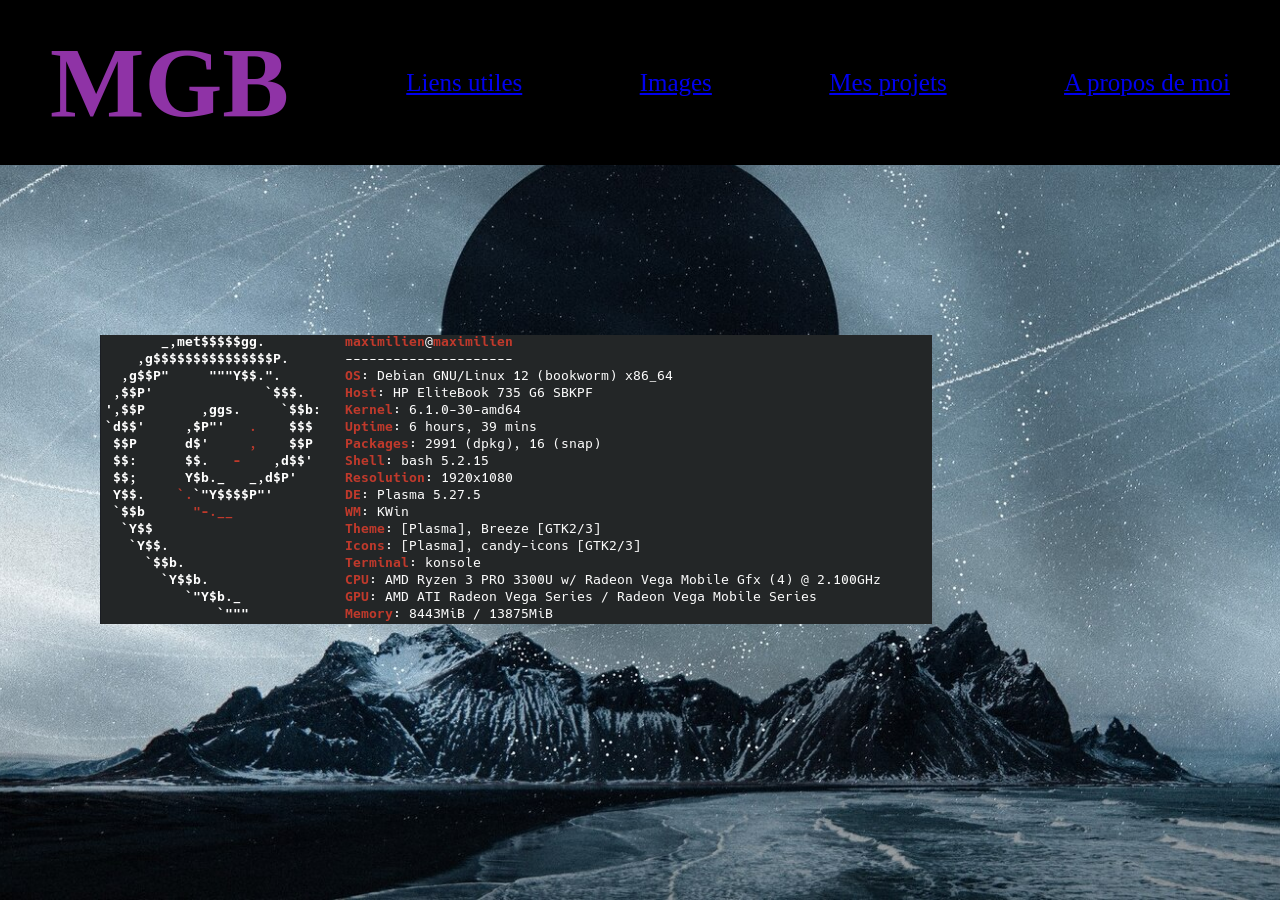
==== index.html @ 9ae7b997 ":)" ====
<html lang="fr">
    <div class="fond">
    <head>
        <title>MGB</title>
        <meta charset="UTF-8" />
        <link rel="stylesheet" href="style.css">
    </head>

    <body>

        <header>
        <div class="logo">MGB</div>
        
        <p class="p1"><a href="liens.html"> Liens utiles</a>
            
        <p class="p1"><a href="images.html"> Images</a>

        <p class="p1"><a href ="projets.html"> Mes projets</a>

        <p class="p1"><a href="about.html">A propos de moi <br></a> </p>

        </header>

        <div class="image"><img src="deb.png"></img>
    </body>
</div>

</html>
---- style.css ----
html,body {
  margin: 0;
  padding: 0;
  height: 100%;
} 


.fond {
    width: 100%;
    height: 100vh;
    background-image: url(galaxie.jpg),linear-gradient(to right, rgba(30, 75, 115, 1), rgba(255, 255, 255, 0));
  background-repeat: no-repeat;
  background-position: center;
  background-size: cover;
}


header {
  display:flex;
  justify-content: space-between;
  align-items:center;
  background-color: #000000;
  color: rgb(143, 51, 166);
  padding: 25px 50px;
}

.logo {
  font-size:100px;
  font-weight:bold;
}
h1 {
  color: rgb(204, 0, 255);
  text-indent: 20px;
  text-align: center;
  font-size: 75px;
  text-decoration: underline double;
  font-family:sans-serif;
}


.p1 {
  color:  rgb(0, 217, 255);
  text-indent: 20px;
  font-size: 25px;
}

.p2 {
  color:  rgb(0, 217, 255);
  text-align: right;
  font-size: 25px;
}


.image {
  position:relative;
  left: 100px;
  top: 170px;
}

.header1 {
  display:ruby;
  justify-content: space-between;
  align-items:center;
  background-color: #0c0c0c;
  color: rgb(175, 13, 207);
  padding: 25px 50px;
}
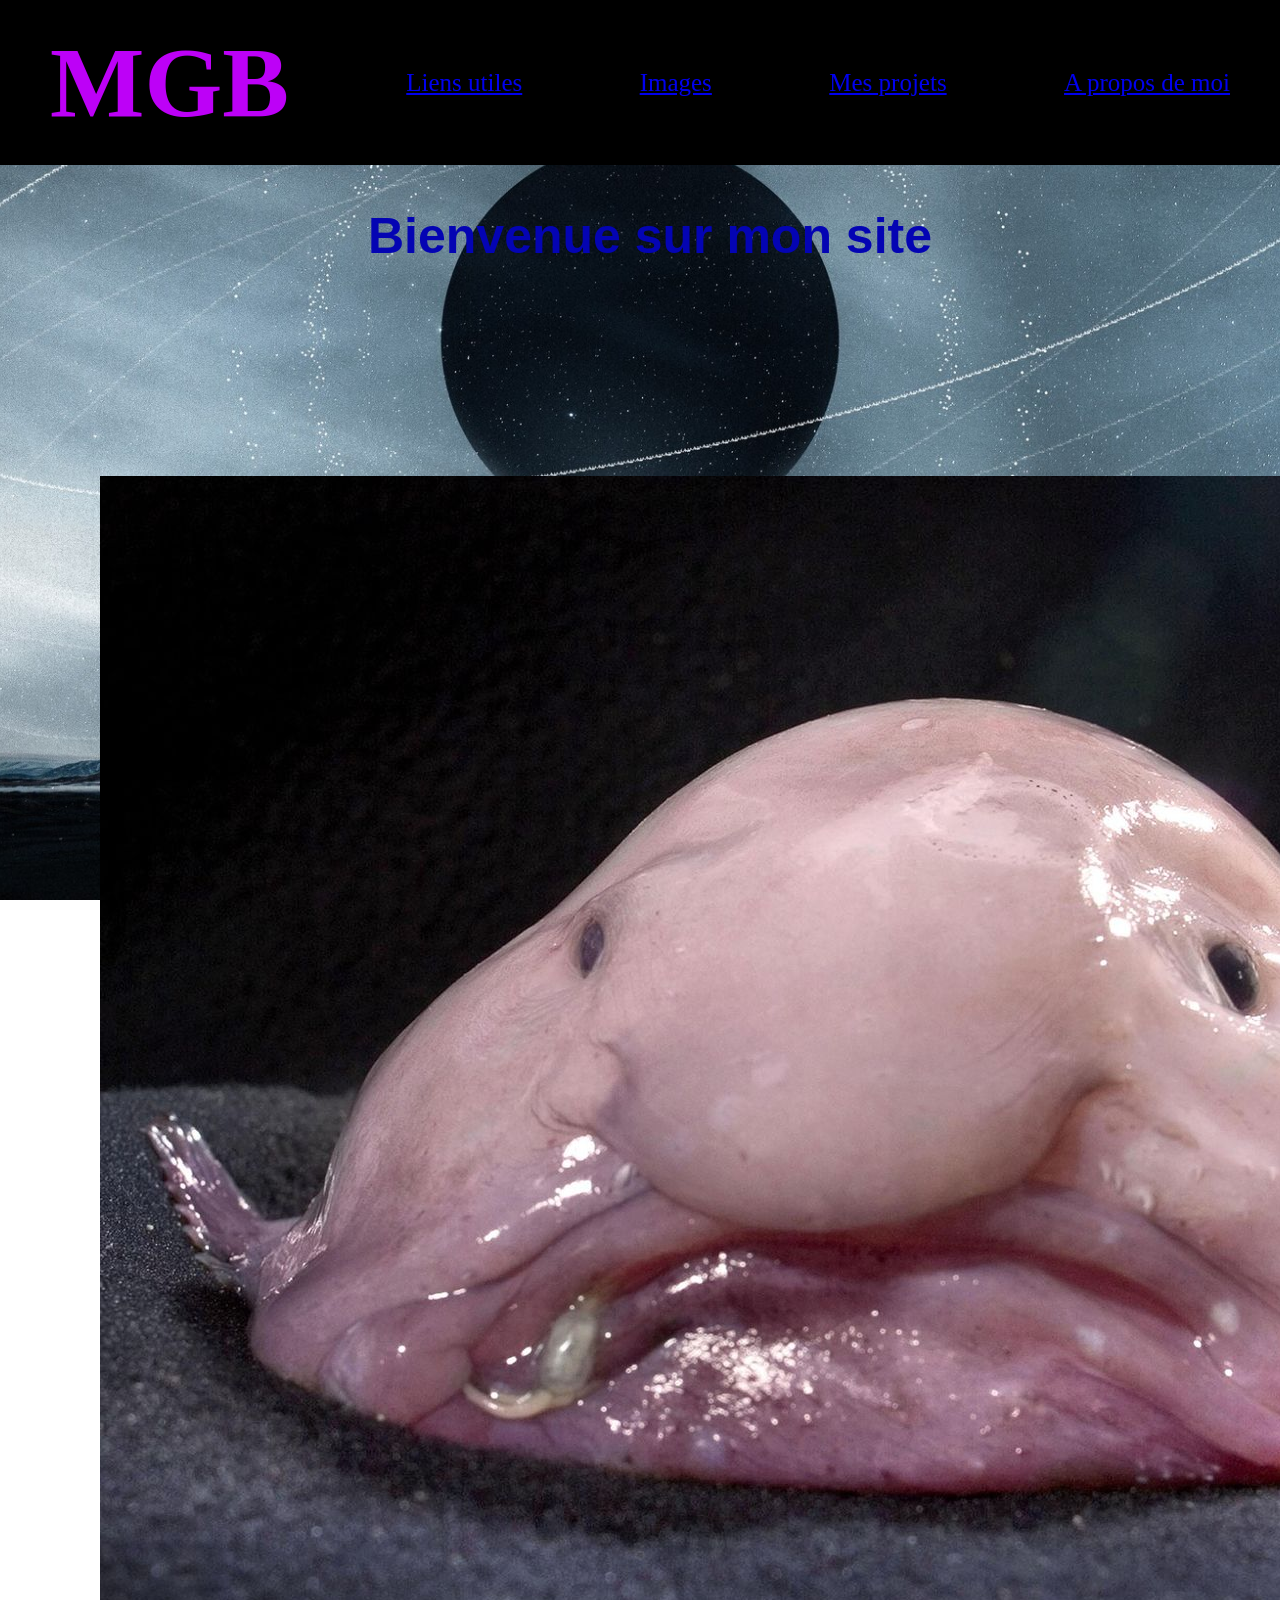
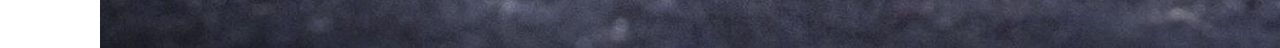
==== commit f8a5fe29: "ssss" ====
--- a/index.html
+++ b/index.html
@@ -20,8 +20,8 @@
         <p class="p1"><a href="about.html">A propos de moi <br></a> </p>
 
         </header>
-
-        <div class="image"><img src="deb.png"></img>
+        <h2>Bienvenue sur mon site</h2>
+        <div class="image"><img src="19991130jabcs9163.jpg"></img>
     </body>
 </div>
 
--- a/style.css
+++ b/style.css
@@ -20,7 +20,7 @@
   justify-content: space-between;
   align-items:center;
   background-color: #000000;
-  color: rgb(143, 51, 166);
+  color: rgb(189, 1, 247);
   padding: 25px 50px;
 }
 
@@ -28,6 +28,7 @@
   font-size:100px;
   font-weight:bold;
 }
+
 h1 {
   color: rgb(204, 0, 255);
   text-indent: 20px;
@@ -37,6 +38,13 @@
   font-family:sans-serif;
 }
 
+h2 {
+  color: rgb(4, 4, 179);
+  text-indent: 20px;
+  text-align: center;
+  font-size: 50px;
+  font-family:sans-serif;
+}
 
 .p1 {
   color:  rgb(0, 217, 255);
